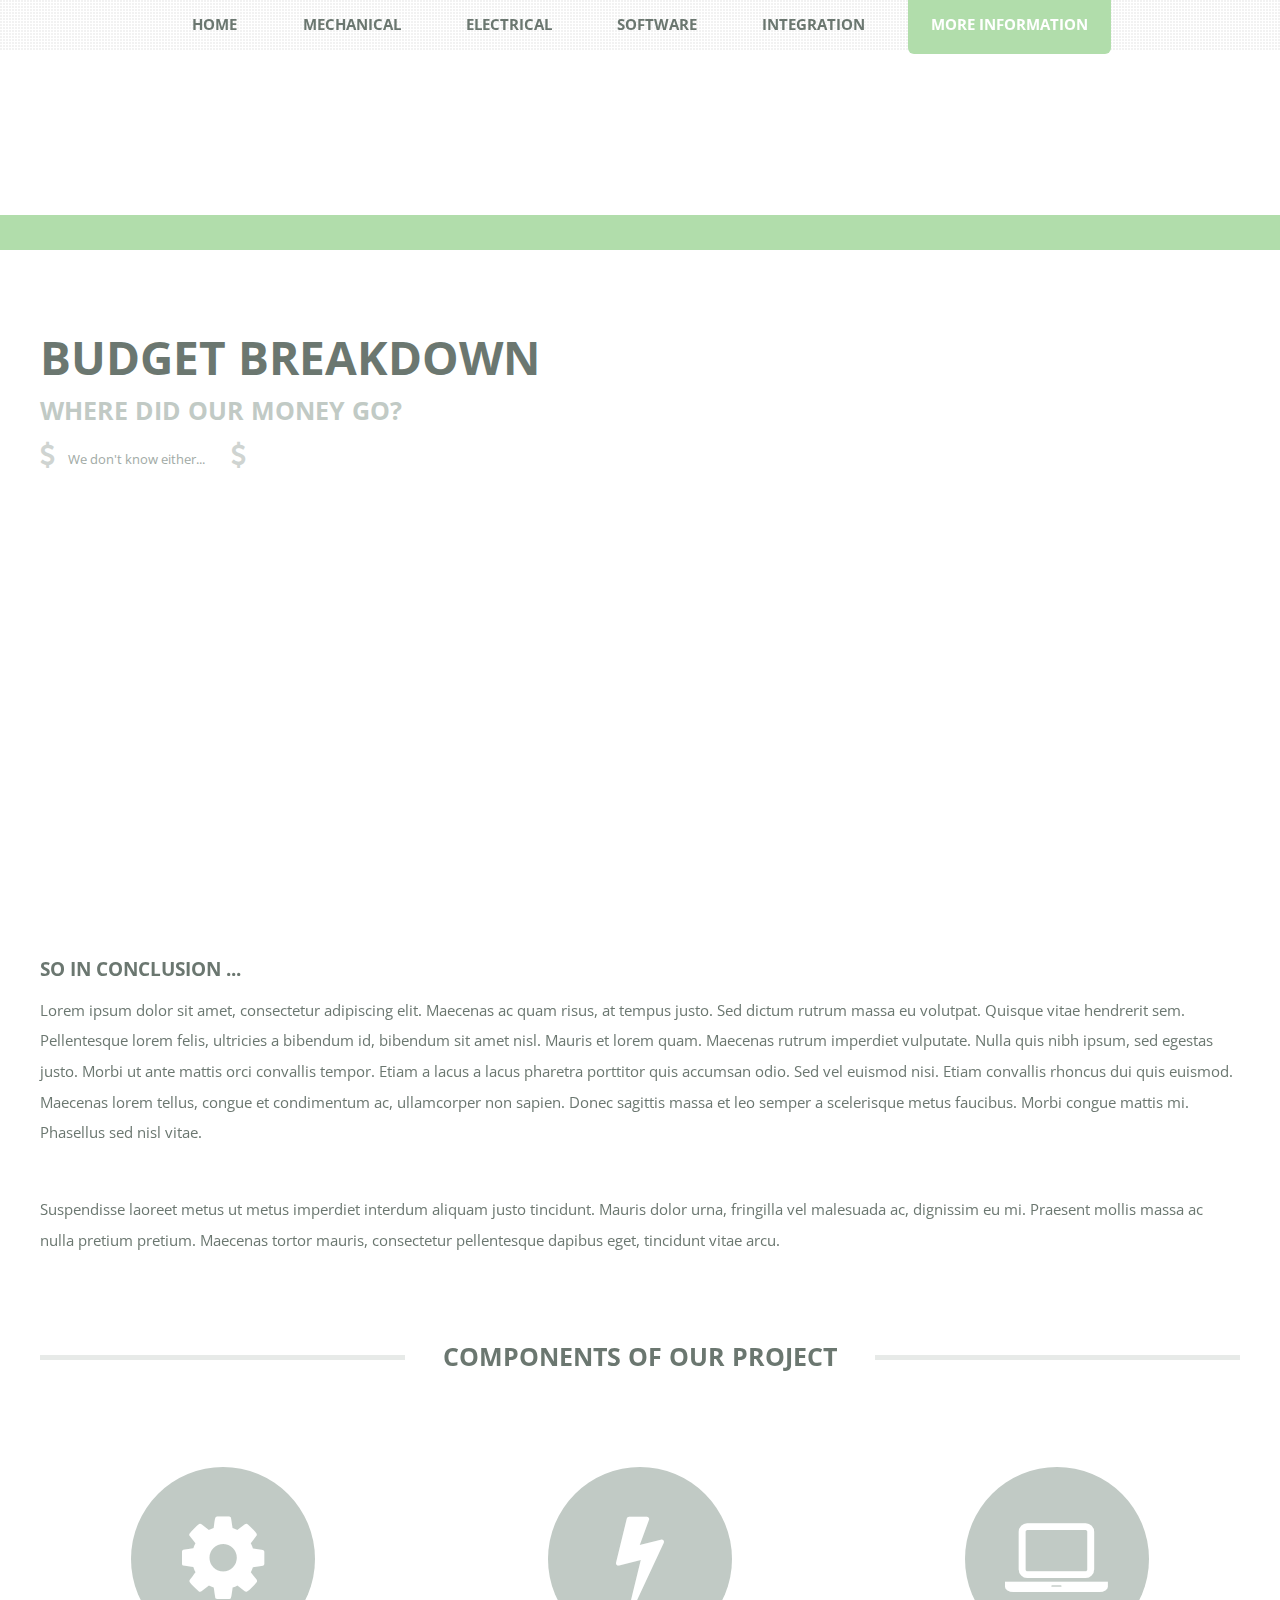
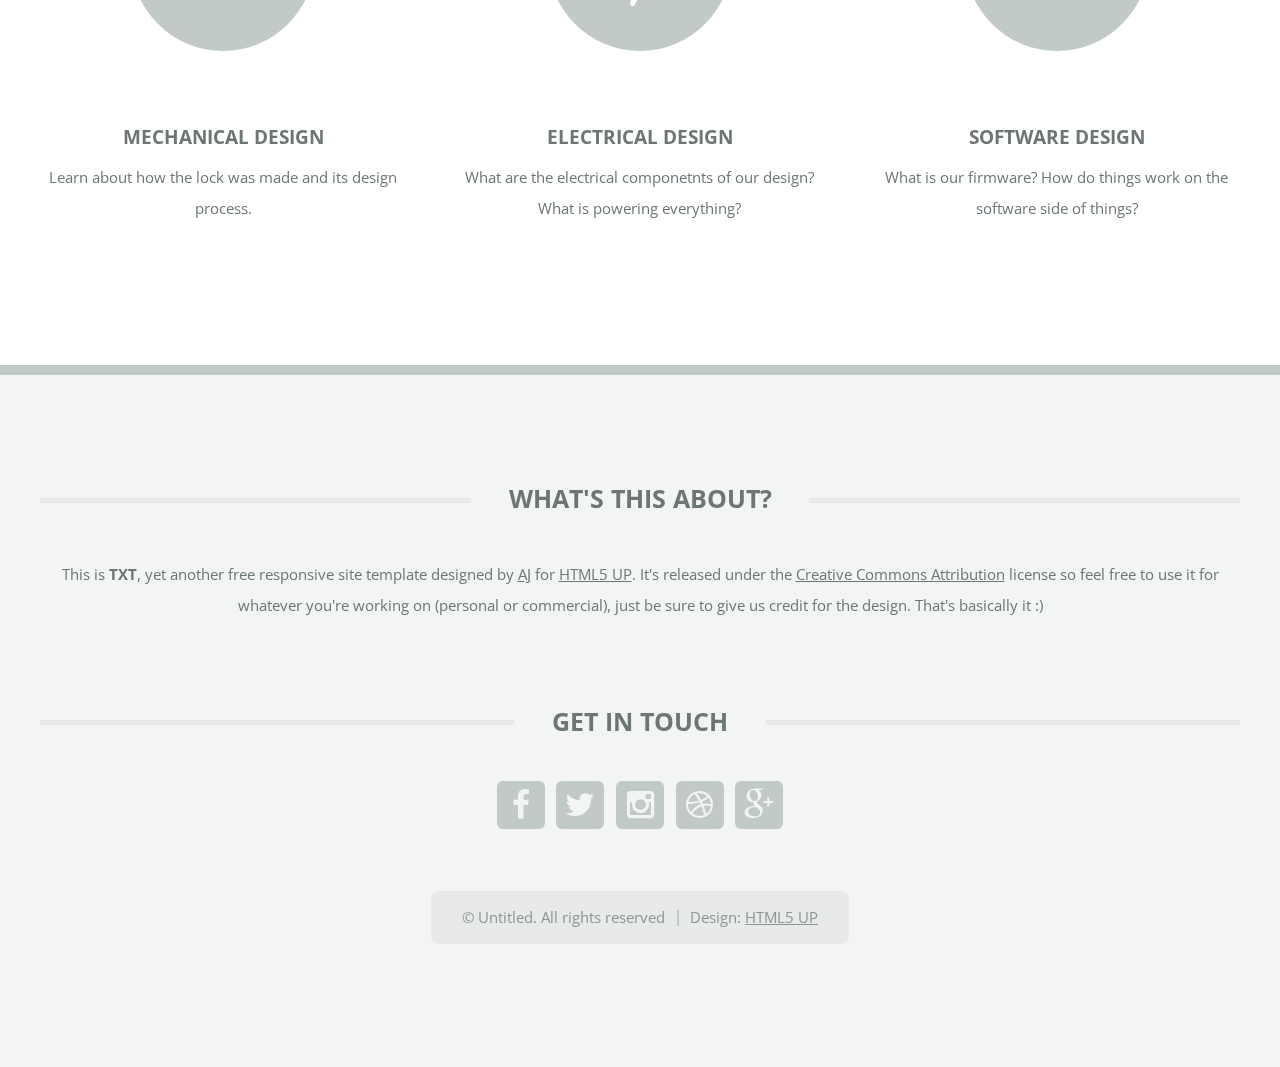
==== BudgetBreakdown.html @ c8231a71 "re adding budget" ====
<!DOCTYPE HTML>
<!--
	TXT by HTML5 UP
	html5up.net | @n33co
	Free for personal and commercial use under the CCA 3.0 license (html5up.net/license)
-->
<html>
	<head>
		<title>Budget Breakdown</title>
		<meta http-equiv="content-type" content="text/html; charset=utf-8" />
		<meta name="description" content="" />
		<meta name="keywords" content="" />
		<!--[if lte IE 8]><script src="css/ie/html5shiv.js"></script><![endif]-->
		<script src="js/jquery.min.js"></script>
		<script src="js/jquery.dropotron.min.js"></script>
		<script src="js/skel.min.js"></script>
		<script src="js/skel-layers.min.js"></script>
		<script src="js/init.js"></script>
		<noscript>
			<link rel="stylesheet" href="css/skel.css" />
			<link rel="stylesheet" href="css/style.css" />
			<link rel="stylesheet" href="css/style-desktop.css" />
		</noscript>
		<!--[if lte IE 8]><link rel="stylesheet" href="css/ie/v8.css" /><![endif]-->
	</head>
	<body>

		<!-- Header -->
			<header id="header">
				
			</header>

		<!-- Nav -->
				<nav id="nav" class="skel-layers-fixed">
				<ul>
					<li><a href="index.html">Home</a></li>
					<li><a href="MechanicalDesign.html">Mechanical </a></li>
					<li><a href="ElectricalDesign.html">Electrical </a></li>
					<li><a href="SoftwareDesign.html">Software </a></li>
					<li><a href="Integration.html">Integration </a></li>
					<li class= "current">
						<a href="">More Information</a>
						<ul>
							<li><a href="BudgetBreakdown.html">Budget Breakdown</a></li>
							<li><a href="ContactUs.html">About Us</a></li>
						</ul>
					</li>
				</ul>
			</nav>
		
		<!-- Main -->
			<div id="main-wrapper">
				<div id="main" class="container">
					<div class="row">
						<div class="12u">
							<div class="content">
							
								<!-- Content -->
						
									<article class="box page-content">

										<header>
											<h2>Budget Breakdown</h2>
											<p>Where did our money go?</p>
											<ul class="meta">
												<li class="icon fa-dollar fa-2x"></li>We don't know either...<li class="icon fa-dollar fa-2x"></li>
											</ul>
										</header>

										<section>
										
										
												<iframe src="https://docs.google.com/spreadsheets/d/1UeekWHzziRl6Uu_gre4e6S8Bmq19BaSyWR6h4o2t0Cs/pubhtml?gid=0&amp;embedded=true" height= "340" Width= "400"></iframe>
											
										</section>

											
									
										<section>
											<h3>So in conclusion ...</h3>
											<p>
												Lorem ipsum dolor sit amet, consectetur adipiscing elit. Maecenas ac quam risus, at tempus 
												justo. Sed dictum rutrum massa eu volutpat. Quisque vitae hendrerit sem. Pellentesque lorem felis, 
												ultricies a bibendum id, bibendum sit amet nisl. Mauris et lorem quam. Maecenas rutrum imperdiet 
												vulputate. Nulla quis nibh ipsum, sed egestas justo. Morbi ut ante mattis orci convallis tempor. 
												Etiam a lacus a lacus pharetra porttitor quis accumsan odio. Sed vel euismod nisi. Etiam convallis 
												rhoncus dui quis euismod. Maecenas lorem tellus, congue et condimentum ac, ullamcorper non sapien. 
												Donec sagittis massa et leo semper a scelerisque metus faucibus. Morbi congue mattis mi. 
												Phasellus sed nisl vitae.
											</p>
											<p>
												Suspendisse laoreet metus ut metus imperdiet interdum aliquam justo tincidunt. Mauris dolor urna, 
												fringilla vel malesuada ac, dignissim eu mi. Praesent mollis massa ac nulla pretium pretium. 
												Maecenas tortor mauris, consectetur pellentesque dapibus eget, tincidunt vitae arcu. 
											</p>
										</section>

									</article>

							</div>
						</div>
					</div>
					<div class="row 200%">
						<div class="12u">

							<!-- Features -->
								<section class="box features">
									<h2 class="major"><span>Components of our Project</span></h2>
									<div>
										<div class="row">
											<div class="4u">
												
												<!-- Feature -->
													<section class="box highlight">
									
									<ul class="special">
										<li><a href="MechanicalDesign.html" class="icon fa-cog"></a></li>
									</ul>

														<h3><a href="#">
															Mechanical Design</a></h3>
														<p>
															Learn about how the lock was made and its design process.
														</p>
													</section>
										
											</div>
											<div class="4u">
												
												<!-- Feature -->
													<section class="box highlight">
									
									<ul class="special">
										<li><a href="#" class="icon fa-bolt"></a></li>
									</ul>

														<h3><a href="#">
															Electrical Design</a></h3>
														<p>
															What are the electrical componetnts of our design? What is powering everything?
														</p>
													</section>
										
											</div>
											<div class="4u">
												
												<!-- Feature -->
													<section class="box highlight">
									
									<ul class="special">
										<li><a href="SoftwareDesign.html" class="icon fa-laptop"></a></li>
									</ul>

														<h3><a href="#">
															Software Design</a></h3>
														<p>
															What is our firmware? How do things work on the software side of things?
														</p>
													</section>
										
											</div>
											<div class="4u">
												
												<!-- Feature -->
													
											</div>
										</div>
										
									</div>
								</section>
						</div>
					</div>
				</div>
			</div>

		<!-- Footer -->
			<footer id="footer" class="container">
				<div class="row 200%">
					<div class="12u">

						<!-- About -->
							<section>
								<h2 class="major"><span>What's this about?</span></h2>
								<p>
									This is <strong>TXT</strong>, yet another free responsive site template designed by
									<a href="http://n33.co">AJ</a> for <a href="http://html5up.net">HTML5 UP</a>. It's released under the
									<a href="http://html5up.net/license/">Creative Commons Attribution</a> license so feel free to use it for
									whatever you're working on (personal or commercial), just be sure to give us credit for the design.
									That's basically it :)
								</p>
							</section>

					</div>
				</div>
				<div class="row 200%">
					<div class="12u">

						<!-- Contact -->
							<section>
								<h2 class="major"><span>Get in touch</span></h2>
								<ul class="contact">
									<li><a class="icon fa-facebook" href="#"><span class="label">Facebook</span></a></li>
									<li><a class="icon fa-twitter" href="#"><span class="label">Twitter</span></a></li>
									<li><a class="icon fa-instagram" href="#"><span class="label">Instagram</span></a></li>
									<li><a class="icon fa-dribbble" href="#"><span class="label">Dribbble</span></a></li>
									<li><a class="icon fa-google-plus" href="#"><span class="label">Google+</span></a></li>
								</ul>
							</section>
					
					</div>
				</div>

				<!-- Copyright -->
					<div id="copyright">
						<ul class="menu">
							<li>&copy; Untitled. All rights reserved</li><li>Design: <a href="http://html5up.net">HTML5 UP</a></li>
						</ul>
					</div>

			</footer>

	</body>
</html>
---- css/skel.css ----
/* Resets (http://meyerweb.com/eric/tools/css/reset/ | v2.0 | 20110126 | License: none (public domain)) */

	html,body,div,span,applet,object,iframe,h1,h2,h3,h4,h5,h6,p,blockquote,pre,a,abbr,acronym,address,big,cite,code,del,dfn,em,img,ins,kbd,q,s,samp,small,strike,strong,sub,sup,tt,var,b,u,i,center,dl,dt,dd,ol,ul,li,fieldset,form,label,legend,table,caption,tbody,tfoot,thead,tr,th,td,article,aside,canvas,details,embed,figure,figcaption,footer,header,hgroup,menu,nav,output,ruby,section,summary,time,mark,audio,video{margin:0;padding:0;border:0;font-size:100%;font:inherit;vertical-align:baseline;}article,aside,details,figcaption,figure,footer,header,hgroup,menu,nav,section{display:block;}body{line-height:1;}ol,ul{list-style:none;}blockquote,q{quotes:none;}blockquote:before,blockquote:after,q:before,q:after{content:'';content:none;}table{border-collapse:collapse;border-spacing:0;}body{-webkit-text-size-adjust:none}

/* Box Model */

	*, *:before, *:after {
		-moz-box-sizing: border-box;
		-webkit-box-sizing: border-box;
		box-sizing: border-box;
	}

/* Container */

	body {
		/* min-width: (containers) */
		min-width: 1200px;
	}

	.container {
		margin-left: auto;
		margin-right: auto;
		
		/* width: (containers) */
		width: 1200px;
	}

	/* Modifiers */

		/* 125% */
			.container.\31 25\25 {
				width: 100%;
				
				/* max-width: (containers * 1.25) */
				max-width: 1500px;

				/* min-width: (containers) */
				min-width: 1200px;
			}

		/* 75% */
			.container.\37 5\25 {
				
				/* width: (containers * 0.75) */
				width: 900px;

			}

		/* 50% */
			.container.\35 0\25 {
				
				/* width: (containers * 0.50) */
				width: 600px;

			}

		/* 25% */
			.container.\32 5\25 {
				
				/* width: (containers * 0.25) */
				width: 300px;

			}

/* Grid */

	.row > * {
		float: left;
	}
	
	.row:after, .row:before {
		content: '';
		display: block;
		clear: both;
		height: 0;
	}
	
	.row.uniform > * > :first-child {
		margin-top: 0;
	}
	
	.row.uniform > * > :last-child {
		margin-bottom: 0;
	}

	/* Gutters */

		/* Normal */
		
			.row > * {
				/* padding: (gutters.horizontal) 0 0 (gutters.vertical) */
				padding: 40px 0 0 40px;
			}

			.row {
				/* margin: -(gutters.horizontal) 0 0 -(gutters.vertical) */
				margin: -40px 0 0 -40px;
			}
			
			.row.uniform > * {
				/* padding: (gutters.vertical) 0 0 (gutters.vertical) */
				padding: 40px 0 0 40px;
			}

			.row.uniform {
				/* margin: -(gutters.vertical) 0 0 -(gutters.vertical) */
				margin: -40px 0 0 -40px;
			}
			
		/* 200% */
		
			.row.\32 00\25 > * {
				/* padding: (gutters.horizontal) 0 0 (gutters.vertical) */
				padding: 80px 0 0 80px;
			}

			.row.\32 00\25 {
				/* margin: -(gutters.horizontal) 0 0 -(gutters.vertical) */
				margin: -80px 0 0 -80px;
			}

			.row.uniform.\32 00\25 > * {
				/* padding: (gutters.vertical) 0 0 (gutters.vertical) */
				padding: 80px 0 0 80px;
			}

			.row.uniform.\32 00\25 {
				/* margin: -(gutters.vertical) 0 0 -(gutters.vertical) */
				margin: -80px 0 0 -80px;
			}

		/* 150% */
		
			.row.\31 50\25 > * {
				/* padding: (gutters.horizontal) 0 0 (gutters.vertical) */
				padding: 60px 0 0 60px;
			}

			.row.\31 50\25 {
				/* margin: -(gutters.horizontal) 0 0 -(gutters.vertical) */
				margin: -60px 0 0 -60px;
			}

			.row.uniform.\31 50\25 > * {
				/* padding: (gutters.vertical) 0 0 (gutters.vertical) */
				padding: 60px 0 0 60px;
			}

			.row.uniform.\31 50\25 {
				/* margin: -(gutters.vertical) 0 0 -(gutters.vertical) */
				margin: -60px 0 0 -60px;
			}

		/* 50% */
		
			.row.\35 0\25 > * {
				/* padding: (gutters.horizontal) 0 0 (gutters.vertical) */
				padding: 20px 0 0 20px;
			}

			.row.\35 0\25 {
				/* margin: -(gutters.horizontal) 0 0 -(gutters.vertical) */
				margin: -20px 0 0 -20px;
			}

			.row.uniform.\35 0\25 > * {
				/* padding: (gutters.vertical) 0 0 (gutters.vertical) */
				padding: 20px 0 0 20px;
			}

			.row.uniform.\35 0\25 {
				/* margin: -(gutters.vertical) 0 0 -(gutters.vertical) */
				margin: -20px 0 0 -20px;
			}

		/* 25% */
		
			.row.\32 5\25 > * {
				/* padding: (gutters.horizontal) 0 0 (gutters.vertical) */
				padding: 10px 0 0 10px;
			}

			.row.\32 5\25 {
				/* margin: -(gutters.horizontal) 0 0 -(gutters.vertical) */
				margin: -10px 0 0 -10px;
			}

			.row.uniform.\32 5\25 > * {
				/* padding: (gutters.vertical) 0 0 (gutters.vertical) */
				padding: 10px 0 0 10px;
			}

			.row.uniform.\32 5\25 {
				/* margin: -(gutters.vertical) 0 0 -(gutters.vertical) */
				margin: -10px 0 0 -10px;
			}

		/* 0% */
		
			.row.\30 \25 > * {
				/* padding: (gutters.horizontal) 0 0 (gutters.vertical) */
				padding: 0;
			}

			.row.\30 \25 {
				/* margin: -(gutters.horizontal) 0 0 -(gutters.vertical) */
				margin: 0;
			}

	/* Cells */

		.\31 2u, .\31 2u\24, .\31 2u\28 1\29, .\31 2u\24\28 1\29 { width: 100%; clear: none; }
		.\31 1u, .\31 1u\24, .\31 1u\28 1\29, .\31 1u\24\28 1\29 { width: 91.6666666667%; clear: none; }
		.\31 0u, .\31 0u\24, .\31 0u\28 1\29, .\31 0u\24\28 1\29 { width: 83.3333333333%; clear: none; }
		.\39 u, .\39 u\24, .\39 u\28 1\29, .\39 u\24\28 1\29 { width: 75%; clear: none; }
		.\38 u, .\38 u\24, .\38 u\28 1\29, .\38 u\24\28 1\29 { width: 66.6666666667%; clear: none; }
		.\37 u, .\37 u\24, .\37 u\28 1\29, .\37 u\24\28 1\29 { width: 58.3333333333%; clear: none; }
		.\36 u, .\36 u\24, .\36 u\28 1\29, .\36 u\24\28 1\29 { width: 50%; clear: none; }
		.\35 u, .\35 u\24, .\35 u\28 1\29, .\35 u\24\28 1\29 { width: 41.6666666667%; clear: none; }
		.\34 u, .\34 u\24, .\34 u\28 1\29, .\34 u\24\28 1\29 { width: 33.3333333333%; clear: none; }
		.\33 u, .\33 u\24, .\33 u\28 1\29, .\33 u\24\28 1\29 { width: 25%; clear: none; }
		.\32 u, .\32 u\24, .\32 u\28 1\29, .\32 u\24\28 1\29 { width: 16.6666666667%; clear: none; }
		.\31 u, .\31 u\24, .\31 u\28 1\29, .\31 u\24\28 1\29 { width: 8.3333333333%; clear: none; }

		.\31 2u\24 + *, .\31 2u\24\28 1\29 + *,
		.\31 1u\24 + *, .\31 1u\24\28 1\29 + *,
		.\31 0u\24 + *, .\31 0u\24\28 1\29 + *,
		.\39 u\24 + *, .\39 u\24\28 1\29 + *,
		.\38 u\24 + *, .\38 u\24\28 1\29 + *,
		.\37 u\24 + *, .\37 u\24\28 1\29 + *,
		.\36 u\24 + *, .\36 u\24\28 1\29 + *,
		.\35 u\24 + *, .\35 u\24\28 1\29 + *,
		.\34 u\24 + *, .\34 u\24\28 1\29 + *,
		.\33 u\24 + *, .\33 u\24\28 1\29 + *,
		.\32 u\24 + *, .\32 u\24\28 1\29 + *,
		.\31 u\24  + *,  .\31 u\24\28 1\29 + * {
			clear: left;
		}
			
		.\-11u { margin-left: 91.6666666667% }
		.\-10u { margin-left: 83.3333333333% }
		.\-9u { margin-left: 75% }
		.\-8u { margin-left: 66.6666666667% }
		.\-7u { margin-left: 58.3333333333% }
		.\-6u { margin-left: 50% }
		.\-5u { margin-left: 41.6666666667% }
		.\-4u { margin-left: 33.3333333333% }
		.\-3u { margin-left: 25% }
		.\-2u { margin-left: 16.6666666667% }
		.\-1u { margin-left: 8.3333333333% }
---- css/style.css ----
@charset 'UTF-8';
@import url("font-awesome.min.css");
@import url("http://fonts.googleapis.com/css?family=Open+Sans:400,400italic,700,700italic|Open+Sans+Condensed:700");

/*
	TXT by HTML5 UP
	html5up.net | @n33co
	Free for personal and commercial use under the CCA 3.0 license (html5up.net/license)
*/

/*********************************************************************************/
/* Basic                                                                         */
/*********************************************************************************/

	body
	{
		background: #f2f5f3;
	}

		body.is-loading *
		{
			-moz-transition: none !important;
			-webkit-transition: none !important;
			-o-transition: none !important;
			-ms-transition: none !important;
			transition: none !important;
			-moz-animation: none !important;
			-webkit-animation: none !important;
			-o-animation: none !important;
			-ms-animation: none !important;
			animation: none !important;
		}

	body,input,textarea,select
	{
		font-family: 'Open Sans', sans-serif;
		font-weight: 400;
		color: #6b7770;
		font-size: 11.5pt;
		line-height: 2em;
	}
	
	h1, h2, h3, h4, h5, h6
	{
		font-family: 'Open Sans Condensed', sans-serif;
		font-weight: 700;
		text-transform: uppercase;
		color: #6b7770;
	}

	h1 a, h2 a, h3 a, h4 a, h5 a, h6 a
	{
		text-decoration: none;
		color: inherit;
	}

	
	h2.major
	{
		position: relative;
		border-top: solid 5px #e7eae8;
	}

		h2.major span
		{
			background: #fff;
			position: relative;
			display: inline-block;
		}
	
	a
	{
		color: #006376;
		text-decoration: underline;
	}

		a:hover
		{
			text-decoration: none;
		}

	b, strong
	{
		font-weight: 700;
		color: #6b7770;
	}
	
	i, em
	{
		font-style: italic;
	}
	
	br.clear
	{
		clear: both;
	}
	
	sub
	{
		position: relative;
		top: 0.5em;
		font-size: 0.8em;
	}
	
	sup
	{
		position: relative;
		top: -0.5em;
		font-size: 0.8em;
	}
	
	hr
	{
		border: 0;
		border-top: solid 2px #E7EAE8;
		margin: 0 0 3em 0;
	}

	blockquote
	{
		border-left: solid 5px #E7EAE8;
		padding: 1em 0 1em 1.5em;
		font-style: italic;
	}
	
	p, ul, ol, dl, table
	{
		margin-bottom: 3em;
	}
	
	/* Section/Article */
	
		section,
		article
		{
			margin-bottom: 6em;
		}
		
		section > :last-child,
		article > :last-child
		{
			margin-bottom: 0;
		}

		section:last-child,
		article:last-child
		{
			margin-bottom: 0;
		}

		header > p
		{
			display: block;
			font-family: 'Open Sans Condensed', sans-serif;
			font-weight: 700;
			text-transform: uppercase;
			color: #c1cac5;
		}

	/* Image */

		.image
		{
			position: relative;
			display: inline-block;
			border-radius: 8px;
		}
		
			.image img
			{
				display: block;
				width: 100%;
				border-radius: 8px;
			}
			
			.image:before
			{
				content: '';
				position: absolute;
				left: 0;
				top: 0;
				width: 100%;
				height: 100%;
				background: url('images/overlay.png');
				border-radius: 8px;
			}

			.image.fit
			{
				display: block;
				width: 100%;
			}
			
			.image.featured
			{
				display: block;
				width: 100%;
				margin: 0 0 2em 0;
			}
			
			.image.left
			{
				float: left;
				margin: 0 2em 2em 0;
			}
			
			.image.centered
			{
				display: block;
				margin: 0 0 2em 0;
			}

				.image.centered img
				{
					margin: 0 auto;
					width: auto;
				}
	
	/* Button */
		
		input[type="button"],
		input[type="submit"],
		input[type="reset"],
		.button
		{
			-webkit-appearance: none;
			display: inline-block;
			font-family: 'Open Sans Condensed', sans-serif;
			font-weight: 700;
			text-transform: uppercase;
			text-decoration: none;
			background: #b1ddab;
			color: #fff;
			border: 0;
			line-height: 1em;
			border-radius: 8px;
			outline: 0;
			cursor: pointer;
			-moz-transition: background-color .2s ease-in-out;
			-webkit-transition: background-color .2s ease-in-out;
			-o-transition: background-color .2s ease-in-out;
			-ms-transition: background-color .2s ease-in-out;
			transition: background-color .2s ease-in-out;
		}

			input[type="button"]:hover,
			input[type="submit"]:hover,
			input[type="reset"]:hover,
			.button:hover
			{
				background: #c1edbb;
			}

			input[type="button"]:active,
			input[type="submit"]:active,
			input[type="reset"]:active,
			.button:active
			{
				background: #a1cd9b;
			}
		
			input[type="button"].alt,
			input[type="submit"].alt,
			input[type="reset"].alt,
			.button.alt
			{
				background: #c1cac5;
			}

				input[type="button"].alt:hover,
				input[type="submit"].alt:hover,
				input[type="reset"].alt:hover,
				.button.alt:hover
				{
					background: #ccd5d0;
				}
				
				input[type="button"].alt:active,
				input[type="submit"].alt:active,
				input[type="reset"].alt:active,
				.button.alt:active
				{
					background: #b1bab5;
				}
	
	/* List */

		ul.default
		{
			list-style: disc;
			padding-left: 1em;
		}
		
			ul.default li
			{
				padding-left: 0.5em;
			}
				
		ul.divided
		{
		}
		
			ul.divided > li
			{
				border-top: solid 2px #e7eae8;
				padding-top: 2.35em;
				margin-top: 2.35em;
			}
			
			ul.divided > li:first-child
			{
				border-top: 0;
				padding-top: 0;
				margin-top: 0;
			}

		ul.actions
		{
		}

			ul.actions li
			{
				display: inline-block;
				margin: 0 0 0 1em;
			}
			
				ul.actions li:first-child
				{
					margin-left: 0;
				}

		ul.contact
		{
			cursor: default;
		}
		
			ul.contact li
			{
				position: relative;
				display: inline-block;
				margin: 0 0.25em 0 0.25em;
				top: 0;
				-moz-transition: top .15s ease-in-out;
				-webkit-transition: top .15s ease-in-out;
				-o-transition: top .15s ease-in-out;
				-ms-transition: top .15s ease-in-out;
				transition: top .15s ease-in-out;
			}

				ul.contact li a
				{
					display: block;
					position: relative;
					width: 48px;
					height: 48px;
					border-radius: 6px;
					outline: 0;
					-moz-transition: background-color .2s ease-in-out;
					-webkit-transition: background-color .2s ease-in-out;
					-o-transition: background-color .2s ease-in-out;
					-ms-transition: background-color .2s ease-in-out;
					transition: background-color .2s ease-in-out;
					background: #c1cac5;
					text-align: center;
				}
				
					ul.contact li a:before
					{
						color: #f2f5f3;
						font-size: 32px;
						line-height: 48px;
					}
				
				ul.contact li:hover a.fa-facebook		{ background-color: #3C5A98; }
				ul.contact li:hover a.fa-twitter		{ background-color: #2DAAE4; }
				ul.contact li:hover a.fa-dribbble		{ background-color: #C4376B; }
				ul.contact li:hover a.fa-linkedin		{ background-color: #006599; }
				ul.contact li:hover a.fa-instagram		{ background-color: #2E5E86; }
				ul.contact li:hover a.fa-google-plus	{ background-color: #DA2713; }

				ul.contact li:hover
				{
					top: -5px;
				}

				ul.contact li:active
				{
					top: 0;
				}

		ul.special
		{
			cursor: default;
		}
		
			ul.special li
			{
				position: relative;
				display: inline-block;
				margin: 0 1.5em 0 1.5em;
				top: 0;
				-moz-transition: top .15s ease-in-out;
				-webkit-transition: top .15s ease-in-out;
				-o-transition: top .15s ease-in-out;
				-ms-transition: top .15s ease-in-out;
				transition: top .15s ease-in-out;
			}

				ul.special li:hover
				{
					top: -10px;
				}

					ul.special li:hover a
					{
						background: #b9d2ce;
					}

				ul.special a
				{
					display: block;
					position: relative;
					background: #c1cac5;
					width: 12em;
					height: 12em;
					border-radius: 6em;
					outline: 0;
					-moz-transition: background-color .2s ease-in-out;
					-webkit-transition: background-color .2s ease-in-out;
					-o-transition: background-color .2s ease-in-out;
					-ms-transition: background-color .2s ease-in-out;
					transition: background-color .2s ease-in-out;
				}

					ul.special a:before
					{
						position: absolute;
						width: 128px;
						height: 128px;
						font-size: 96px;
						line-height: 128px;
						left: 50%;
						top: 50%;
						margin-top: -64px;
						margin-left: -64px;
						color: #fff;
						text-align: center;
					}

		ul.meta
		{
			font-size: 0.85em;
			color: #a1aaa5;
		}
		
			ul.meta li
			{
				position: relative;
				display: inline-block;
				margin-left: 1em;
			}

				ul.meta li a
				{
					color: inherit;
					outline: 0;
				}

			ul.meta li:first-child
			{
				margin-left: 0;
			}
			
			ul.meta li:before
			{
				opacity: 0.5;
				cursor: default;
				margin-right: 0.5em;
			}

		ul.menu li
		{
			border-left: solid 1px #E7EAE8;
			display: inline-block;
			padding: 0 0 0 0.75em;
			margin: 0 0 0 0.75em;
		}

			ul.menu li:first-child
			{
				border-left: 0;
				margin-left: 0;
				padding-left: 0;
			}

		ol
		{
		}	

			ol.default
			{
				list-style: decimal;
				padding-left: 1.25em;
			}

				ol.default li
				{
					padding-left: 0.25em;
				}

	/* Forms */

		form
		{
		}
		
			form label
			{
				display: block;
				margin: 0 0 1em 0;
				font-family: 'Open Sans Condensed', sans-serif;
				font-weight: 700;
				text-transform: uppercase;
				color: #6b7770;
			}
		
			form input[type="text"],
			form input[type="email"],
			form input[type="password"],
			form select,
			form textarea
			{
				-webkit-appearance: none;
				display: block;
				width: 100%;
				border-radius: 8px;
				border: solid 2px #E7EAE8;
			}

				form input[type="text"]:focus,
				form input[type="email"]:focus,
				form input[type="password"]:focus,
				form select:focus,
				form textarea:focus
				{
					border-color: #a1cd9b;
				}

			form input[type="text"],
			form input[type="email"],
			form input[type="password"],
			form select
			{
				line-height: 3em;
				padding: 0 1em;
			}
				
			form textarea
			{
				min-height: 9em;
				padding: 1em;
			}

			form .formerize-placeholder
			{
				color: #555 !important;
			}

			form ::-webkit-input-placeholder
			{
				color: #555 !important;
			}

			form :-moz-placeholder
			{
				color: #555 !important;
			}

			form ::-moz-placeholder
			{
				color: #555 !important;
			}

			form :-ms-input-placeholder
			{
				color: #555 !important;
			}

			form ::-moz-focus-inner
			{
				border: 0;
			}

	/* Tables */
	
		table
		{
			width: 100%;
		}
		
			table.default
			{
				width: 100%;
			}

				table.default tr
				{
					border-top: solid 2px #E7EAE8;
				}

					table.default tr:first-child
					{
						border-top: 0;
					}
			
				table.default td
				{
					padding: 0.5em 1em 0.5em 1em;
				}
				
				table.default th
				{
					text-align: left;
					padding: 0.5em 1em 0.5em 1em;
					margin: 0 0 1em 0;
					font-family: 'Open Sans Condensed', sans-serif;
					font-weight: 700;
					text-transform: uppercase;
					color: #6b7770;
				}
			
				table.default thead
				{
					background: #E7EAE8;
					color: #fff;
				}
				
				table.default tfoot
				{
				}
				
				table.default tbody
				{
				}

	/* Box */

		.box
		{
		}

			.box.highlight
			{
				text-align: center;
			}

			.box.features
			{
			}
			
			.box.feature
			{
			}

			.box.blog
			{
			}

			.box.post
			{
			}

			.box.post-summary
			{
			}

			.box.page-content
			{
			}

/*********************************************************************************/
/* Icons                                                                         */
/*********************************************************************************/

	.icon {
		position: relative;
		text-decoration: none;
	}

		.icon:before {
			-moz-osx-font-smoothing: grayscale;
			-webkit-font-smoothing: antialiased;
			font-family: FontAwesome;
			font-style: normal;
			font-weight: normal;
			text-transform: none !important;
		}

		.icon > .label {
			display: none;
		}

/*********************************************************************************/
/* Sidebar + Content                                                             */
/*********************************************************************************/

	.sidebar
	{
	}
	
	.content
	{
	}

/*********************************************************************************/
/* Wrappers                                                                      */
/*********************************************************************************/

	#banner-wrapper
	{
		position: relative;
		background-image:			url('images/overlay.png'),	url('images/overlay.png'),	url('../images/banner.jpg');
		background-position:		top left,					top left,					center center;
		background-repeat:			repeat,						repeat,						no-repeat;
		background-size:			auto,						auto,						cover;
		z-index: 1;
	}

	#main-wrapper
	{
		background: #fff;
		border-top: solid 5px #b1ddab;
		border-bottom: solid 5px #c1cac5;
	}
	
/*********************************************************************************/
/* Header                                                                        */
/*********************************************************************************/

	#header
	{
	}

/*********************************************************************************/
/* Nav                                                                           */
/*********************************************************************************/

	#nav
	{
	}

/*********************************************************************************/
/* Banner                                                                        */
/*********************************************************************************/

	#banner
	{
		position: relative;
		background-color:		rgba(21,28,23,0.85);
		background-image:		url('images/overlay.png'),	url('images/highlight.png');
		background-position:	top left,					center center;
		background-size:		auto,						100% 250%;
		background-repeat:		repeat,						no-repeat;
		text-align: center;
		margin: 0;
	}

		#banner h2
		{
			color: #fff;
		}
		
		#banner p
		{
			display: block;
			font-family: 'Open Sans Condensed', sans-serif;
			font-weight: 700;
			text-transform: uppercase;
			color: #575d59;
		}

		#banner .button
		{
			color: #b4b7b5;
			background: transparent !important;
			border: solid 4px #575d59;
			border-color: rgba(87, 93, 89, 0.35);
			border-radius: 16px;
			-moz-transition: border-color .2s ease-in-out, color .2s ease-in-out;
			-webkit-transition: border-color .2s ease-in-out, color .2s ease-in-out;
			-o-transition: border-color .2s ease-in-out, color .2s ease-in-out;
			-ms-transition: border-color .2s ease-in-out, color .2s ease-in-out;
			transition: border-color .2s ease-in-out, color .2s ease-in-out;
		}

			#banner .button:hover
			{
				color: #e4e7e5;
				border-color: rgba(87, 93, 89, 0.75);
			}

			#banner .button:active
			{
				color: #fff;
				border-color: rgba(97, 103, 99, 1.0);
			}


/*********************************************************************************/
/* Main                                                                          */
/*********************************************************************************/

	#main
	{
	}

/*********************************************************************************/
/* Footer                                                                        */
/*********************************************************************************/

	#footer
	{
	}
	
		#footer a
		{
			color: inherit;
		}

		#footer h2.major span
		{
			background: #f2f5f3;
		}

/*********************************************************************************/
/* Copyright                                                                     */
/*********************************************************************************/

	#copyright
	{
		display: inline-block;
		background: #e7eae8;
		padding: 0.75em 2em 0.75em 2em;
		border-radius: 8px;
		color: #8b9790;
	}
	
		#copyright a
		{
			color: inherit;
		}
		
		#copyright .menu
		{
			margin: 0;
		}
		
			#copyright .menu li
			{
				border-color: #C1CAC5;
				border-width: 2px;
				line-height: 1em;
			}
---- css/style-desktop.css ----
/*
	TXT by HTML5 UP
	html5up.net | @n33co
	Free for personal and commercial use under the CCA 3.0 license (html5up.net/license)
*/

/*********************************************************************************/
/* Basic                                                                         */
/*********************************************************************************/

	h1, h2, h3, h4, h5, h6
	{
		margin: 0 0 0.5em 0;
	}

	h2
	{
		font-size: 1.65em;
	}

		h2.major
		{
			font-size: 1.65em;
			text-align: center;
			margin: 0 0 3em 0;
		}

			h2.major span
			{
				top: -0.775em;
				padding: 0 1.5em 0 1.5em;
			}

	h3
	{
		font-size: 1.25em;
	}

	h4
	{
		font-size: 1.25em;
	}

	/* Button */
	
		input[type="button"],
		input[type="submit"],
		input[type="reset"],
		.button
		{
			font-size: 1.25em;
			padding: 0.85em 1.85em;
		}

			input[type="button"].big,
			input[type="submit"].big,
			input[type="reset"].big,
			.button.big
			{
				font-size: 1.65em;
				padding: 0.85em 1.85em;
			}
	
	/* List */

		ul
		{
		}	
	
			ul.actions
			{
				text-align: center;
				margin: 2em 0 0 0;
			}
	
	/* Box */

		.box
		{
		}

			.box.highlight
			{
			}
			
				.box.highlight .special
				{
					margin: 0 0 4em 0;
				}

				.box.highlight h2
				{
					font-size: 3em;
					margin: 0 0 0.75em 0;
				}

				.box.highlight header > p
				{
					font-size: 1.65em;
					margin: 0 0 1.5em 0;
				}

			.box.feature
			{
				text-align: center;
			}
			
			.box.post
			{
			}

				.box.post header
				{
					margin: 0 0 2.5em 0;
				}

				.box.post h3
				{
					font-size: 3em;
					margin: 0 0 0.5em 0;
				}

				.box.post header > p
				{
					font-size: 1.65em;
					margin: 0 0 0.5em 0;
				}

				.box.post ul.meta
				{
					margin: 0 0 0.5em 0;
				}
			
			.box.post-summary
			{
			}
			
				.box.post-summary h3
				{
					line-height: 1em;
					margin: 0 0 0.75em 0;
				}

				.box.post-summary .meta
				{
					margin: 0;
					line-height: 1em;
				}

			.box.page-content
			{
			}

				.box.page-content header
				{
					margin: 0 0 2.5em 0;
				}

				.box.page-content h2
				{
					font-size: 3em;
					margin: 0 0 0.5em 0;
				}

				.box.page-content header > p
				{
					font-size: 1.65em;
					margin: 0 0 0.5em 0;
				}

				.box.page-content ul.meta
				{
					margin: 0 0 0.5em 0;
				}

/*********************************************************************************/
/* Sidebar + Content                                                             */
/*********************************************************************************/

	.sidebar
	{
		padding-top: 0.5em;
	}
	
		.homepage .sidebar
		{
			padding-top: 0;
		}

		.sidebar h2.major
		{
			text-align: left;
			margin: 0 0 1em 0;
		}
		
			.sidebar h2.major span
			{
				padding-left: 0;
			}

	.content
	{
	}

		.content-left
		{
			padding-right: 2em;
		}
	
		.content-right
		{
			padding-left: 2em;
		}

/*********************************************************************************/
/* Wrappers                                                                      */
/*********************************************************************************/

	#banner-wrapper
	{
		padding: 11em 0;
	}
	
	#main-wrapper
	{
		border-top-width: 35px;
		border-bottom-width: 10px;
	}
	
/*********************************************************************************/
/* Header                                                                        */
/*********************************************************************************/

	#header
	{
		text-align: center;
		font-size: 2em;
		font-family: 'Open Sans Condensed', sans-serif;
		font-weight: 700;
		text-transform: uppercase;
		padding: 5em 0 2em 0;
		background: #fff;
		margin: 0 auto;
	}

		#header .logo
		{
			position: relative;
			text-align: center;
			border-top: solid 5px #e7eae8;
		}

			#header .logo div
			{
				background: #fff;
				position: relative;
				display: inline-block;
				padding: 0 1.5em 0 1.5em;
				top: -0.65em;
			}
		
			#header .logo h1,
			#header .logo p
			{
				display: inline;
			}
			
			#header .logo p
			{
				color: #C1CAC5;
			}

/*********************************************************************************/
/* Nav                                                                           */
/*********************************************************************************/

	#nav
	{
		position: fixed;
		top: 0;
		left: 0;
		z-index: 1000;
		background-color: rgba(255,255,255,0.95);
		background-image: url('images/overlay.png');
		width: 100%;
		height: 3.25em;
		line-height: 3.25em;
		text-align: center;
		font-family: 'Open Sans Condensed', sans-serif;
		font-weight: 700;
		text-transform: uppercase;
		cursor: default;
	}

		#nav ul
		{
			position: relative;
			z-index: 1001;
		}
	
		#nav li
		{
			display: inline-block;
			margin: 0 0.5em 0 0.5em;
			top: 0;
			position: relative;
			-moz-transition: top .15s ease-in-out;
			-webkit-transition: top .15s ease-in-out;
			-o-transition: top .15s ease-in-out;
			-ms-transition: top .15s ease-in-out;
			transition: top .15s ease-in-out;
		}

			#nav li > ul
			{
				display: none;
			}

			#nav li a,
			#nav li span
			{
				position: relative;
				display: block;
				text-decoration: none;
				color: #6b7770;
				top: -6px;
				padding: 6px 1.5em 0.25em 1.5em;
				border-bottom-left-radius: 6px;
				border-bottom-right-radius: 6px;
				outline: 0;
				-moz-transition: background-color .075s ease-in-out, color .075s ease-in-out;
				-webkit-transition: background-color .075s ease-in-out, color .075s ease-in-out;
				-o-transition: background-color .075s ease-in-out, color .075s ease-in-out;
				-ms-transition: background-color .075s ease-in-out, color .075s ease-in-out;
				transition: background-color .075s ease-in-out, color .075s ease-in-out;
			}

			#nav li:hover,
			#nav li.active
			{
				top: 3px;
			}

				#nav li:hover a,
				#nav li:hover span,
				#nav li.active a,
				#nav li.active span
				{
					background: #C1CAC5;
					color: #fff;
				}

			#nav li.current
			{
			}

				#nav li.current a
				{
					background: #b1ddab;
					color: #fff;
				}

	.dropotron
	{
		background: #6B7770;
		color: #fff;
		border-radius: 6px;
		line-height: 2.75em;
		text-align: center;
		font-family: 'Open Sans Condensed', sans-serif;
		font-weight: 700;
		text-transform: uppercase;
		padding: 1em 0;
		text-align: left;
		min-width: 14em;
		margin-top: -1em;
		box-shadow: 0 1em 2em 0 rgba(0,0,0,0.1);
	}
	
		.dropotron li
		{
		}
		
			.dropotron li > a,
			.dropotron li > span
			{
				display: block;
				color: #D7DAD8;
				text-decoration: none;
				padding: 0 1.25em;
			}

			.dropotron li:hover > a,
			.dropotron li:hover > span,
			.dropotron li.active > a,
			.dropotron li.active > span
			{
				color: #fff;
				background: #7B8780;
			}

			.dropotron li:first-child
			{
				border-top: 0;
			}
			
		.dropotron.level-0
		{
			margin-top: 1em;
			font-size: 0.9em;
		}
		
			.dropotron.level-0:before
			{
				content: '';
				position: absolute;
				left: 50%;
				margin-left: -1em;
				top: -0.65em;
				border-bottom: solid 1em #6B7770;
				border-left: solid 1em transparent;
				border-right: solid 1em transparent;
			}

/*********************************************************************************/
/* Banner                                                                        */
/*********************************************************************************/

	#banner
	{
		padding: 4em 0 3.5em 0;
	}
	
		#banner h2
		{
			font-size: 2.75em;
			margin: 0 0 0.75em 0;
		}
		
		#banner p
		{
			font-size: 1.35em;
			margin: 0 0 1.25em 0;
		}

		#banner .button
		{
			font-size: 1.5em;
		}

/*********************************************************************************/
/* Main                                                                          */
/*********************************************************************************/

	#main
	{
		padding: 6em 0 6em 0;
	}

/*********************************************************************************/
/* Footer                                                                        */
/*********************************************************************************/

	#footer
	{
		text-align: center;
		padding: 8em 0 8em 0;
	}
	
		#footer h2.major
		{
			margin: 0 0 1em 0;
		}		

/*********************************************************************************/
/* Copyright                                                                     */
/*********************************************************************************/

	#copyright
	{
		margin: 4em 0 0 0;
	}
---- css/ie/v8.css ----
/*
	TXT by HTML5 UP
	html5up.net | @n33co
	Free for personal and commercial use under the CCA 3.0 license (html5up.net/license)
*/

/*********************************************************************************/
/* Basic                                                                         */
/*********************************************************************************/

	.image:before
	{
		display: none;
	}

	.image,
	.image img,
	input[type="button"],
	input[type="submit"],
	input[type="reset"],
	.button,
	ul.contact li a,
	ul.special a,
	form input[type="text"],
	form input[type="email"],
	form input[type="password"],
	form select,
	form textarea,
	#copyright,
	#nav li a,
	#nav li span
	{
		position: relative;
		-ms-behavior: url('css/ie/PIE.htc');
	}

	/* Section/Article */
	
		section > .last-child,
		article > .last-child
		{
			margin-bottom: 0;
		}

		section.last-child,
		article.last-child
		{
			margin-bottom: 0;
		}
			
/*********************************************************************************/
/* Wrappers                                                                      */
/*********************************************************************************/

	#banner-wrapper
	{
		background-image:		url('../../images/banner.jpg');
		background-position:	center center;
		background-repeat:		no-repeat;
		background-size:		cover;
		-ms-behavior: url('css/ie/backgroundsize.min.htc');
	}

		#banner-wrapper:before
		{
			display: none;
		}

/*********************************************************************************/
/* Nav                                                                           */
/*********************************************************************************/

	#nav
	{
		background: #f8f8f8;
	}

		#nav:after
		{
			display: none;
		}
		
	.dropotron
	{
		box-shadow: none !important;
		-ms-behavior: url('css/ie/PIE.htc');
	}
		
/*********************************************************************************/
/* Banner                                                                        */
/*********************************************************************************/

	#banner
	{
		background: rgb(21, 28, 23);
	}

		#banner:before
		{
			display: none;
		}

		#banner:after
		{
		}
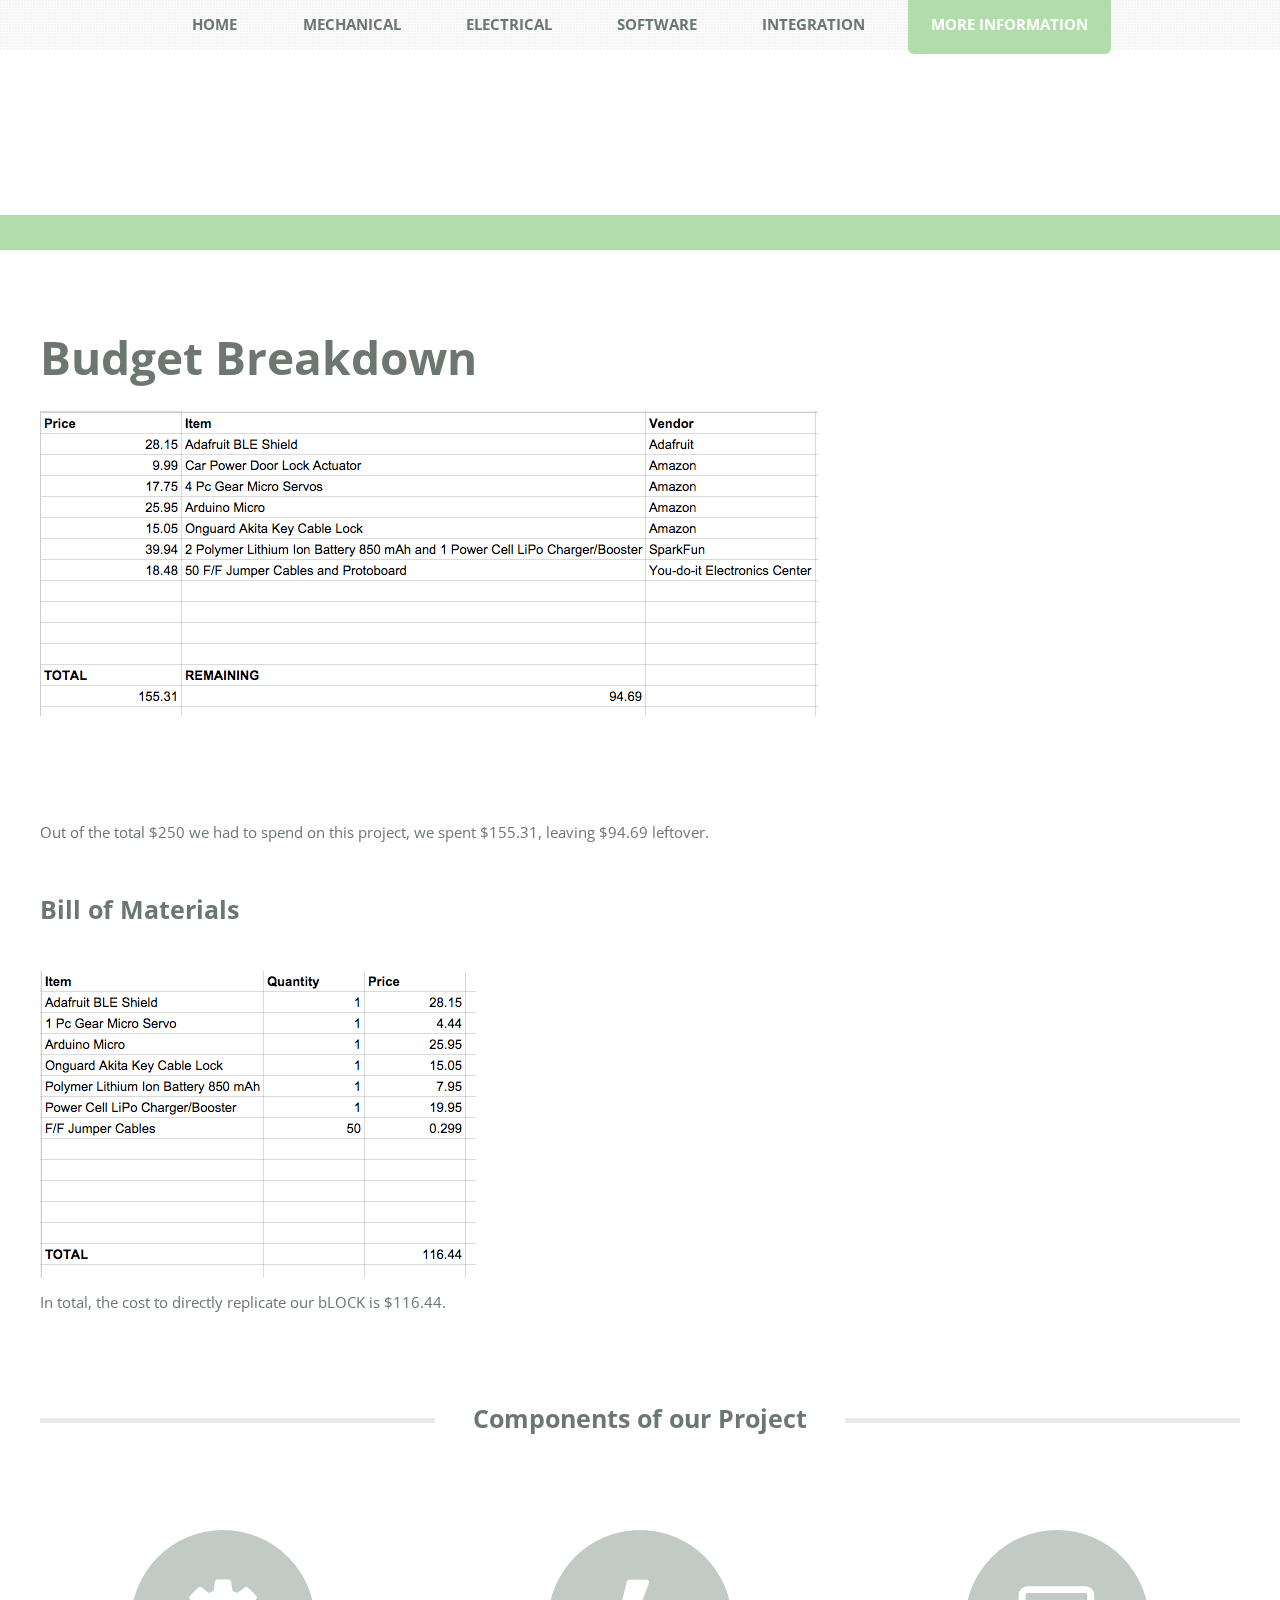
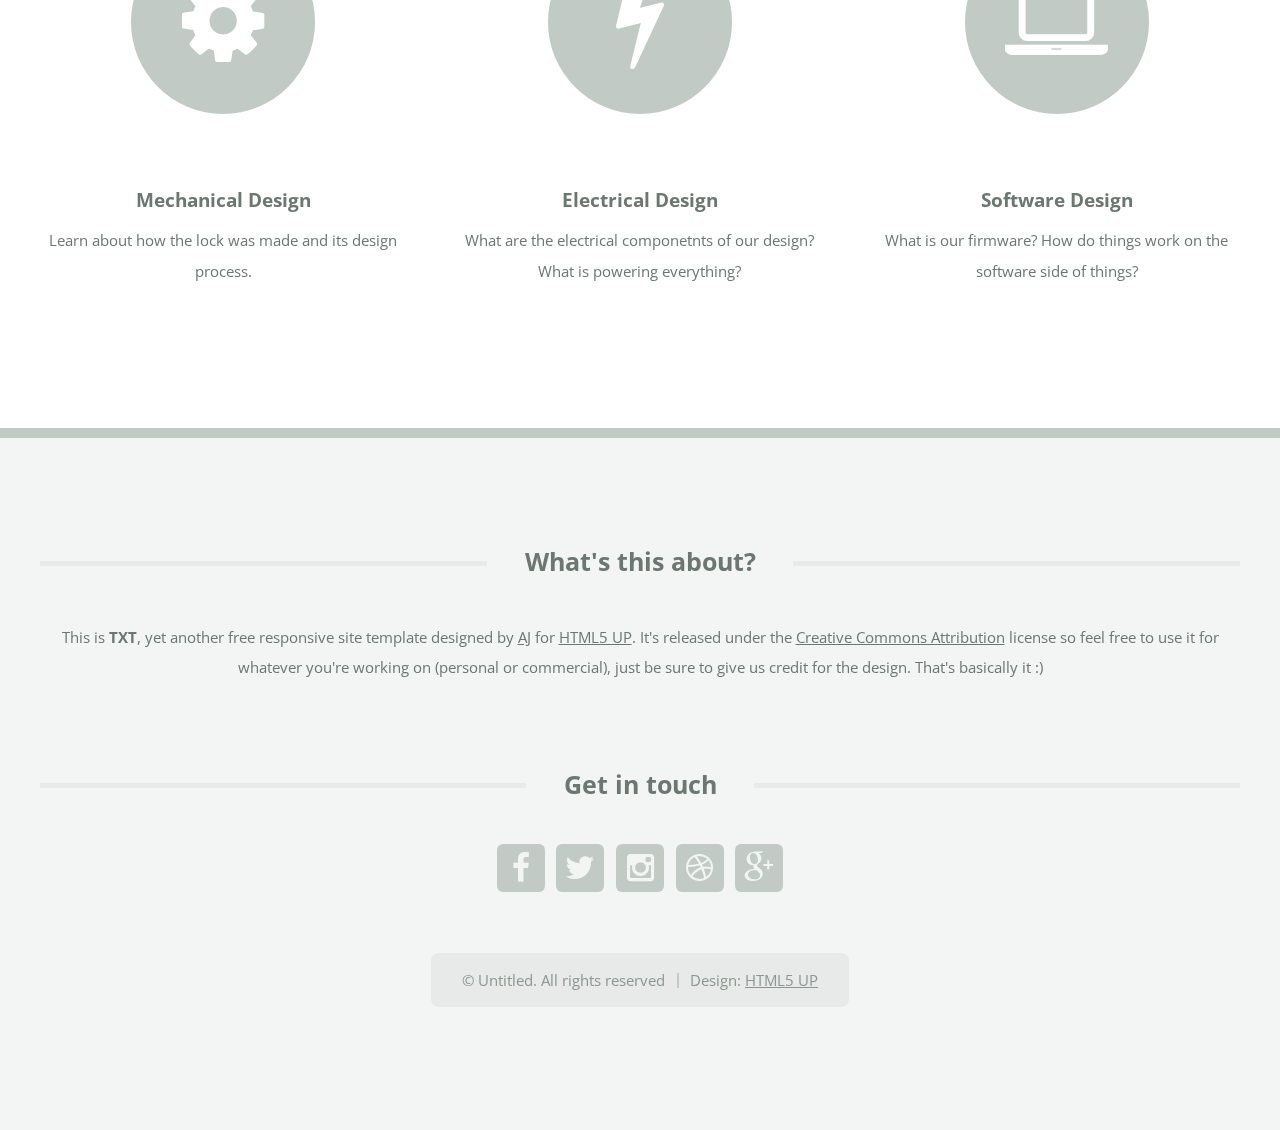
==== commit d6091764: "Zoher's changes to website part 1" ====
--- a/BudgetBreakdown.html
+++ b/BudgetBreakdown.html
@@ -61,37 +61,24 @@
 
 										<header>
 											<h2>Budget Breakdown</h2>
-											<p>Where did our money go?</p>
-											<ul class="meta">
-												<li class="icon fa-dollar fa-2x"></li>We don't know either...<li class="icon fa-dollar fa-2x"></li>
-											</ul>
+											<p></p>
+	
 										</header>
 
 										<section>
-										
-										
-												<iframe src="https://docs.google.com/spreadsheets/d/1UeekWHzziRl6Uu_gre4e6S8Bmq19BaSyWR6h4o2t0Cs/pubhtml?gid=0&amp;embedded=true" height= "340" Width= "400"></iframe>
-											
+												<img src="images/Budget.png">
 										</section>
 
-											
+										</article>
 									
 										<section>
-											<h3>So in conclusion ...</h3>
+											<p>											
+												Out of the total $250 we had to spend on this project, we spent $155.31, leaving $94.69 leftover.
+											<h2>Bill of Materials</h2>
+											</p>
+												<img src="images/BOM.png">
 											<p>
-												Lorem ipsum dolor sit amet, consectetur adipiscing elit. Maecenas ac quam risus, at tempus 
-												justo. Sed dictum rutrum massa eu volutpat. Quisque vitae hendrerit sem. Pellentesque lorem felis, 
-												ultricies a bibendum id, bibendum sit amet nisl. Mauris et lorem quam. Maecenas rutrum imperdiet 
-												vulputate. Nulla quis nibh ipsum, sed egestas justo. Morbi ut ante mattis orci convallis tempor. 
-												Etiam a lacus a lacus pharetra porttitor quis accumsan odio. Sed vel euismod nisi. Etiam convallis 
-												rhoncus dui quis euismod. Maecenas lorem tellus, congue et condimentum ac, ullamcorper non sapien. 
-												Donec sagittis massa et leo semper a scelerisque metus faucibus. Morbi congue mattis mi. 
-												Phasellus sed nisl vitae.
-											</p>
-											<p>
-												Suspendisse laoreet metus ut metus imperdiet interdum aliquam justo tincidunt. Mauris dolor urna, 
-												fringilla vel malesuada ac, dignissim eu mi. Praesent mollis massa ac nulla pretium pretium. 
-												Maecenas tortor mauris, consectetur pellentesque dapibus eget, tincidunt vitae arcu. 
+												In total, the cost to directly replicate our bLOCK is $116.44.
 											</p>
 										</section>
 
--- a/css/style.css
+++ b/css/style.css
@@ -44,7 +44,6 @@
 	{
 		font-family: 'Open Sans Condensed', sans-serif;
 		font-weight: 700;
-		text-transform: uppercase;
 		color: #6b7770;
 	}
 
@@ -153,7 +152,6 @@
 			display: block;
 			font-family: 'Open Sans Condensed', sans-serif;
 			font-weight: 700;
-			text-transform: uppercase;
 			color: #c1cac5;
 		}
 
@@ -181,7 +179,6 @@
 				top: 0;
 				width: 100%;
 				height: 100%;
-				background: url('images/overlay.png');
 				border-radius: 8px;
 			}
 
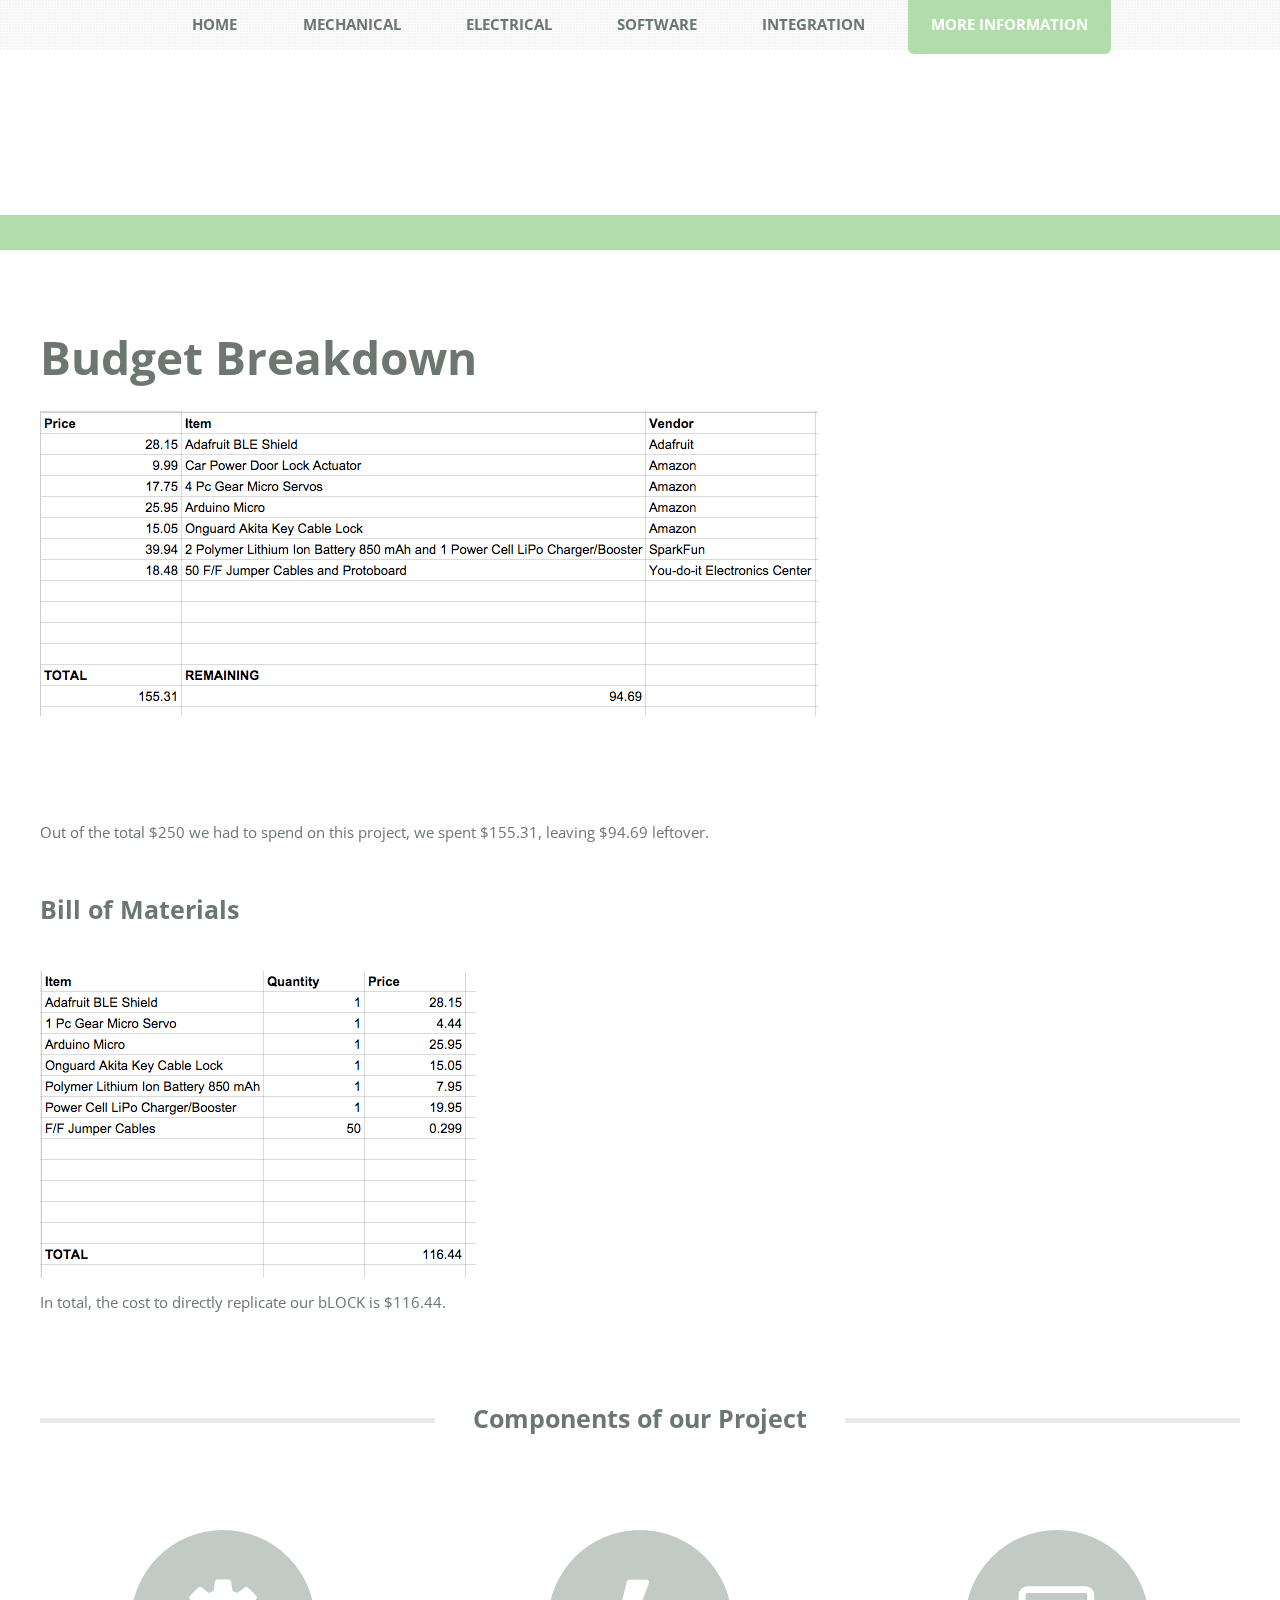
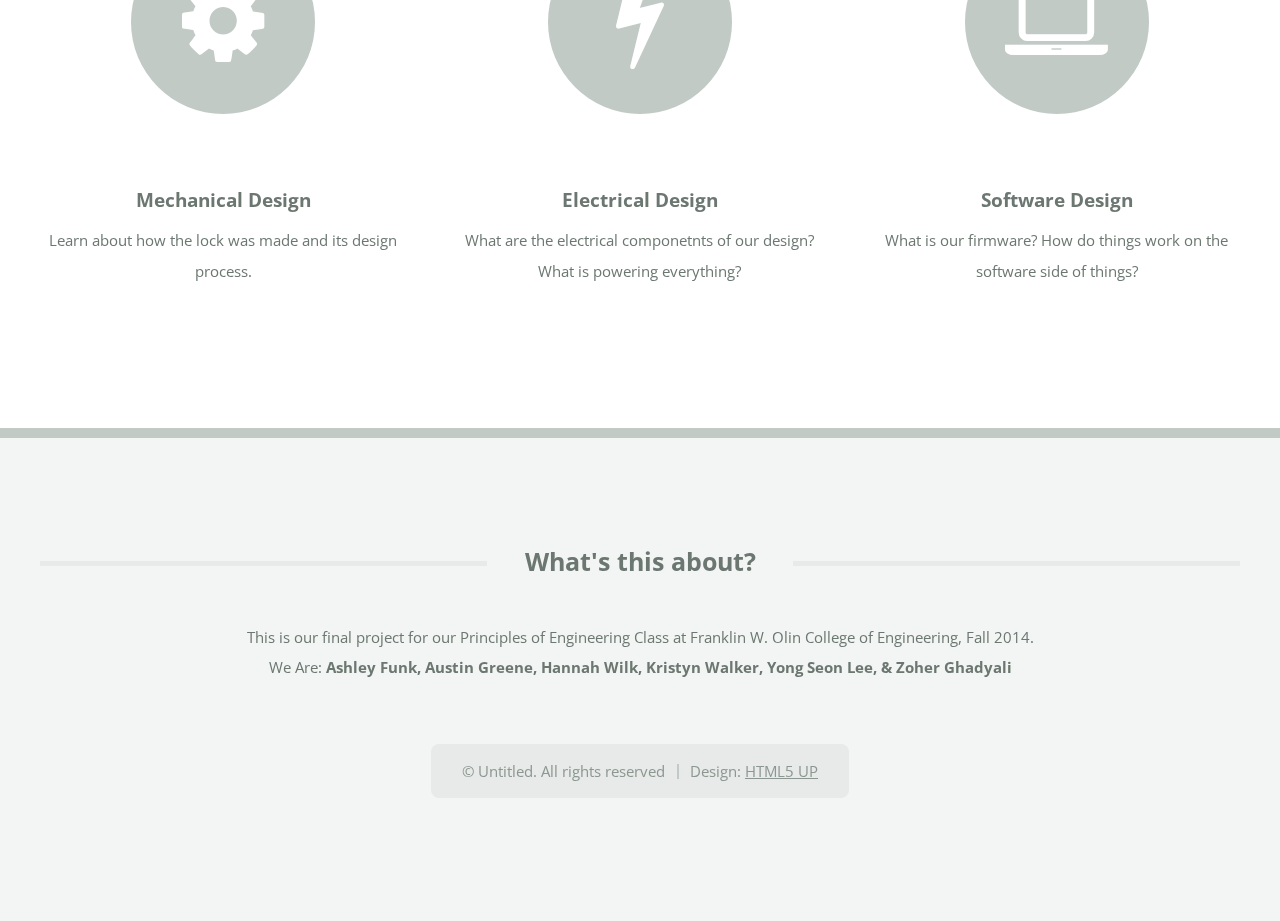
==== commit 17c81938: "footer modified" ====
--- a/BudgetBreakdown.html
+++ b/BudgetBreakdown.html
@@ -169,31 +169,10 @@
 							<section>
 								<h2 class="major"><span>What's this about?</span></h2>
 								<p>
-									This is <strong>TXT</strong>, yet another free responsive site template designed by
-									<a href="http://n33.co">AJ</a> for <a href="http://html5up.net">HTML5 UP</a>. It's released under the
-									<a href="http://html5up.net/license/">Creative Commons Attribution</a> license so feel free to use it for
-									whatever you're working on (personal or commercial), just be sure to give us credit for the design.
-									That's basically it :)
-								</p>
-							</section>
+									This is our final project for our Principles of Engineering Class at Franklin W. Olin College of Engineering, Fall 2014.						
+								
+								<br> We Are: <b>Ashley Funk, Austin Greene, Hannah Wilk,  Kristyn Walker, Yong Seon Lee, & Zoher Ghadyali</b></br></p>
 
-					</div>
-				</div>
-				<div class="row 200%">
-					<div class="12u">
-
-						<!-- Contact -->
-							<section>
-								<h2 class="major"><span>Get in touch</span></h2>
-								<ul class="contact">
-									<li><a class="icon fa-facebook" href="#"><span class="label">Facebook</span></a></li>
-									<li><a class="icon fa-twitter" href="#"><span class="label">Twitter</span></a></li>
-									<li><a class="icon fa-instagram" href="#"><span class="label">Instagram</span></a></li>
-									<li><a class="icon fa-dribbble" href="#"><span class="label">Dribbble</span></a></li>
-									<li><a class="icon fa-google-plus" href="#"><span class="label">Google+</span></a></li>
-								</ul>
-							</section>
-					
 					</div>
 				</div>
 
